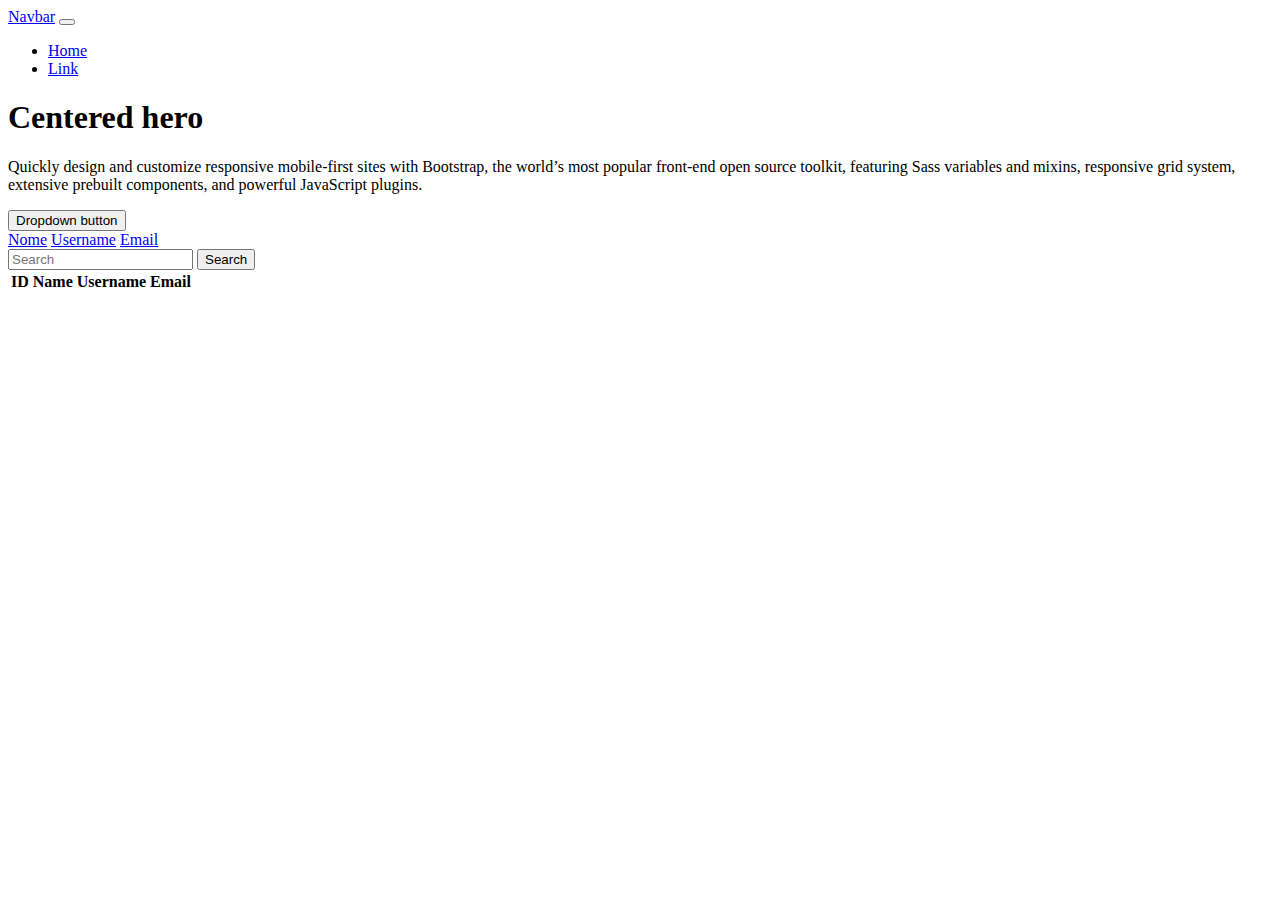
==== index.html @ 4a5b39e1 "First commit" ====
<!DOCTYPE html>
<html lang="en">

<head>
    <meta charset="UTF-8">
    <meta name="viewport" content="width=device-width, initial-scale=1.0">
    <link href="https://cdn.jsdelivr.net/npm/bootstrap@5.0.2/dist/css/bootstrap.min.css" rel="stylesheet"
        integrity="sha384-EVSTQN3/azprG1Anm3QDgpJLIm9Nao0Yz1ztcQTwFspd3yD65VohhpuuCOmLASjC" crossorigin="anonymous">
    <title>Search table</title>
</head>

<body>

    <nav class="navbar navbar-expand-lg navbar-dark bg-dark">
        <div class="container-fluid">
            <a class="navbar-brand" href="#">Navbar</a>
            <button class="navbar-toggler" type="button" data-bs-toggle="collapse"
                data-bs-target="#navbarSupportedContent" aria-controls="navbarSupportedContent" aria-expanded="false"
                aria-label="Toggle navigation">
                <span class="navbar-toggler-icon"></span>
            </button>
            <div class="collapse navbar-collapse" id="navbarSupportedContent">
                <ul class="navbar-nav me-auto mb-2 mb-lg-0">
                    <li class="nav-item">
                        <a class="nav-link active" aria-current="page" href="#">Home</a>
                    </li>
                    <li class="nav-item">
                        <a class="nav-link" href="#">Link</a>
                    </li>
                </ul>

            </div>
        </div>
    </nav>


    <div class="px-4 py-5 my-5 text-center">
        <h1 class="display-5 fw-bold">Centered hero</h1>
        <div class="col-lg-6 mx-auto">
            <p class="lead mb-4">Quickly design and customize responsive mobile-first sites with Bootstrap, the world’s
                most popular front-end open source toolkit, featuring Sass variables and mixins, responsive grid system,
                extensive prebuilt components, and powerful JavaScript plugins.</p>
            <div class="d-grid gap-2 d-sm-flex justify-content-sm-center">
                <div class="dropdown">
                    <button class="btn btn-secondary dropdown-toggle" type="button" id="dropdownMenuButton"
                        data-bs-toggle="dropdown" aria-haspopup="true" aria-expanded="false">
                        Dropdown button
                    </button>
                    <div class="dropdown-menu" aria-labelledby="dropdownMenuButton">
                        <a class="dropdown-item" href="#">Nome</a>
                        <a class="dropdown-item" href="#">Username</a>
                        <a class="dropdown-item" href="#">Email</a>
                    </div>
                </div>
                <input class="form-control me-2" id="inputSearch" type="search" placeholder="Search"
                    aria-label="Search">
                <button class="btn btn-outline-success" id="btnSearch" type="submit">Search</button>
            </div>
        </div>
    </div>


    <main>
        <div class="container">
            <table class="table">
                <thead>
                    <tr>
                        <th>ID</th>
                        <th>Name</th>
                        <th>Username</th>
                        <th>Email</th>
                    </tr>
                </thead>
                <tbody>
                    <tr id="dynamicRows">

                    </tr>
                </tbody>
            </table>
        </div>
    </main>

    <script src="https://cdn.jsdelivr.net/npm/bootstrap@5.0.2/dist/js/bootstrap.bundle.min.js"
        integrity="sha384-MrcW6ZMFYlzcLA8Nl+NtUVF0sA7MsXsP1UyJoMp4YLEuNSfAP+JcXn/tWtIaxVXM"
        crossorigin="anonymous"></script>
    <script src="script.js"></script>
</body>

</html>
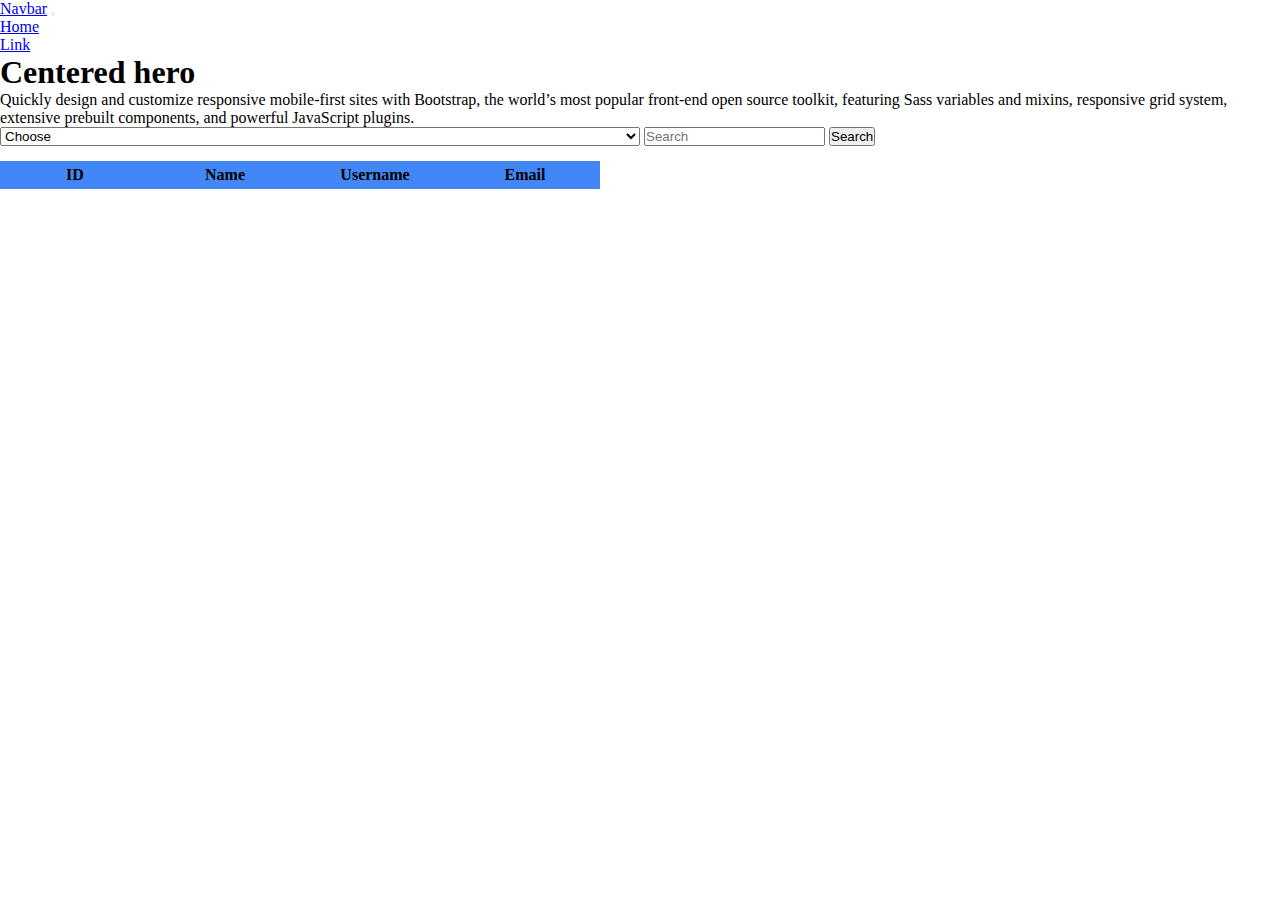
==== commit 166d8124: "added search filter and create table" ====
--- a/index.html
+++ b/index.html
@@ -6,6 +6,7 @@
     <meta name="viewport" content="width=device-width, initial-scale=1.0">
     <link href="https://cdn.jsdelivr.net/npm/bootstrap@5.0.2/dist/css/bootstrap.min.css" rel="stylesheet"
         integrity="sha384-EVSTQN3/azprG1Anm3QDgpJLIm9Nao0Yz1ztcQTwFspd3yD65VohhpuuCOmLASjC" crossorigin="anonymous">
+    <link rel="stylesheet" href="style.css">
     <title>Search table</title>
 </head>
 
@@ -40,23 +41,19 @@
             <p class="lead mb-4">Quickly design and customize responsive mobile-first sites with Bootstrap, the world’s
                 most popular front-end open source toolkit, featuring Sass variables and mixins, responsive grid system,
                 extensive prebuilt components, and powerful JavaScript plugins.</p>
-            <div class="d-grid gap-2 d-sm-flex justify-content-sm-center">
-                <div class="dropdown">
-                    <button class="btn btn-secondary dropdown-toggle" type="button" id="dropdownMenuButton"
-                        data-bs-toggle="dropdown" aria-haspopup="true" aria-expanded="false">
-                        Dropdown button
-                    </button>
-                    <div class="dropdown-menu" aria-labelledby="dropdownMenuButton">
-                        <a class="dropdown-item" href="#">Nome</a>
-                        <a class="dropdown-item" href="#">Username</a>
-                        <a class="dropdown-item" href="#">Email</a>
-                    </div>
-                </div>
+            <div class="d-flex">
+                <select class="form-select" id="mySelect" aria-label="Default select example">
+                    <option selected>Choose</option>
+                    <option value="Name" id="name">Name</option>
+                    <option value="Username" id="username">Username</option>
+                    <option value="Email" id="email">Email</option>
+                </select>
                 <input class="form-control me-2" id="inputSearch" type="search" placeholder="Search"
                     aria-label="Search">
                 <button class="btn btn-outline-success" id="btnSearch" type="submit">Search</button>
             </div>
         </div>
+    </div>
     </div>
 
 
@@ -71,10 +68,8 @@
                         <th>Email</th>
                     </tr>
                 </thead>
-                <tbody>
-                    <tr id="dynamicRows">
+                <tbody id="dynamicRows">
 
-                    </tr>
                 </tbody>
             </table>
         </div>
--- a/style.css
+++ b/style.css
@@ -0,0 +1,32 @@
+* {
+    padding: 0;
+    margin: 0;
+    box-sizing: border-box;
+}
+
+table {
+    border-collapse: separate;
+    border-spacing: 0 15px;
+}
+
+th {
+    background-color: #4287f5;
+}
+
+th,
+td {
+    width: 150px;
+    padding: 5px;
+}
+
+tr {
+    border-bottom: white;
+}
+
+tr:nth-child(even) {
+    background-color: #D6EEEE;
+}
+
+.form-select {
+    width: 50%;
+}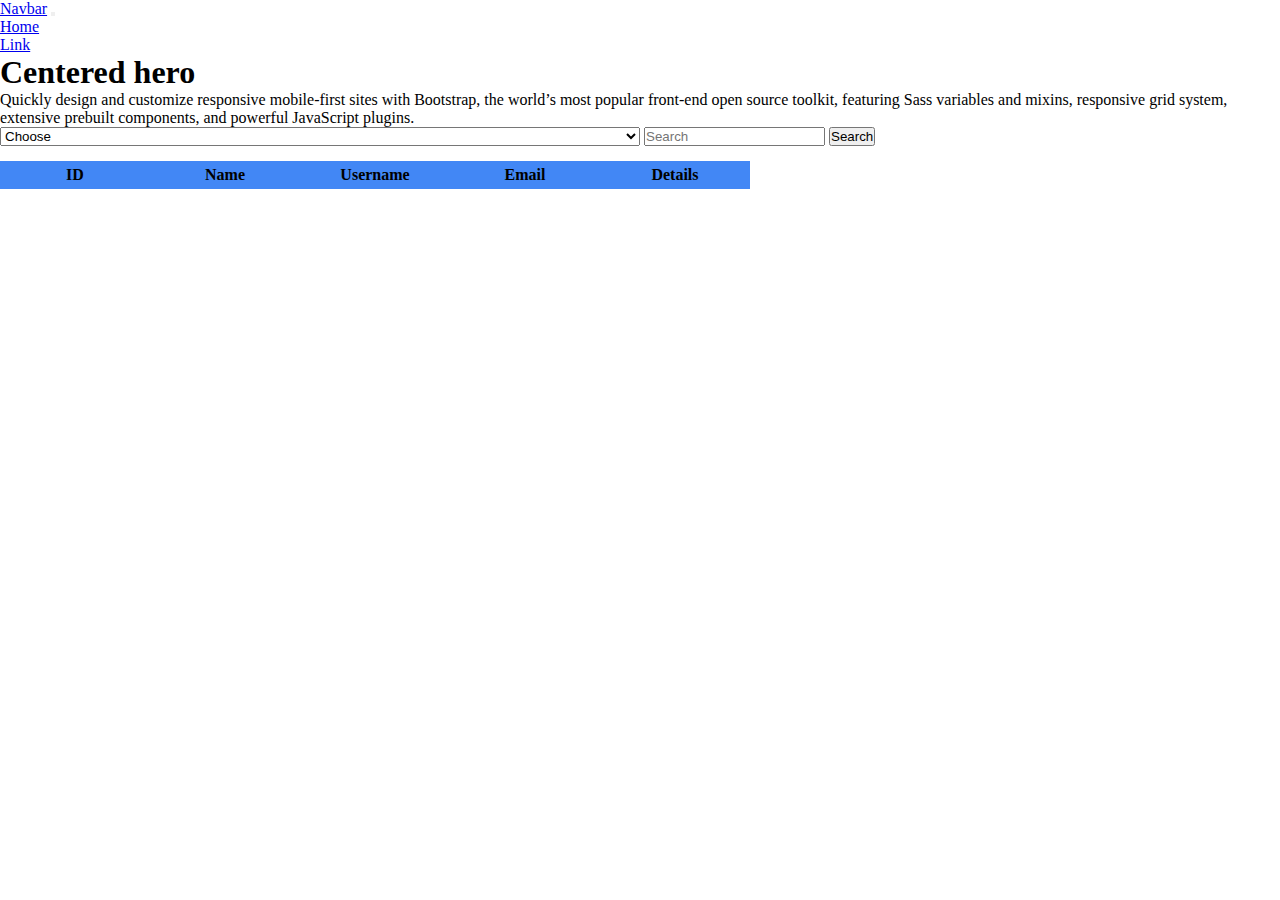
==== commit e0a1233f: "added details index and buttons" ====
--- a/index.html
+++ b/index.html
@@ -66,6 +66,7 @@
                         <th>Name</th>
                         <th>Username</th>
                         <th>Email</th>
+                        <th>Details</th>
                     </tr>
                 </thead>
                 <tbody id="dynamicRows">
--- a/style.css
+++ b/style.css
@@ -24,7 +24,7 @@
 }
 
 tr:nth-child(even) {
-    background-color: #D6EEEE;
+    background-color: #b9d6c1;
 }
 
 .form-select {
